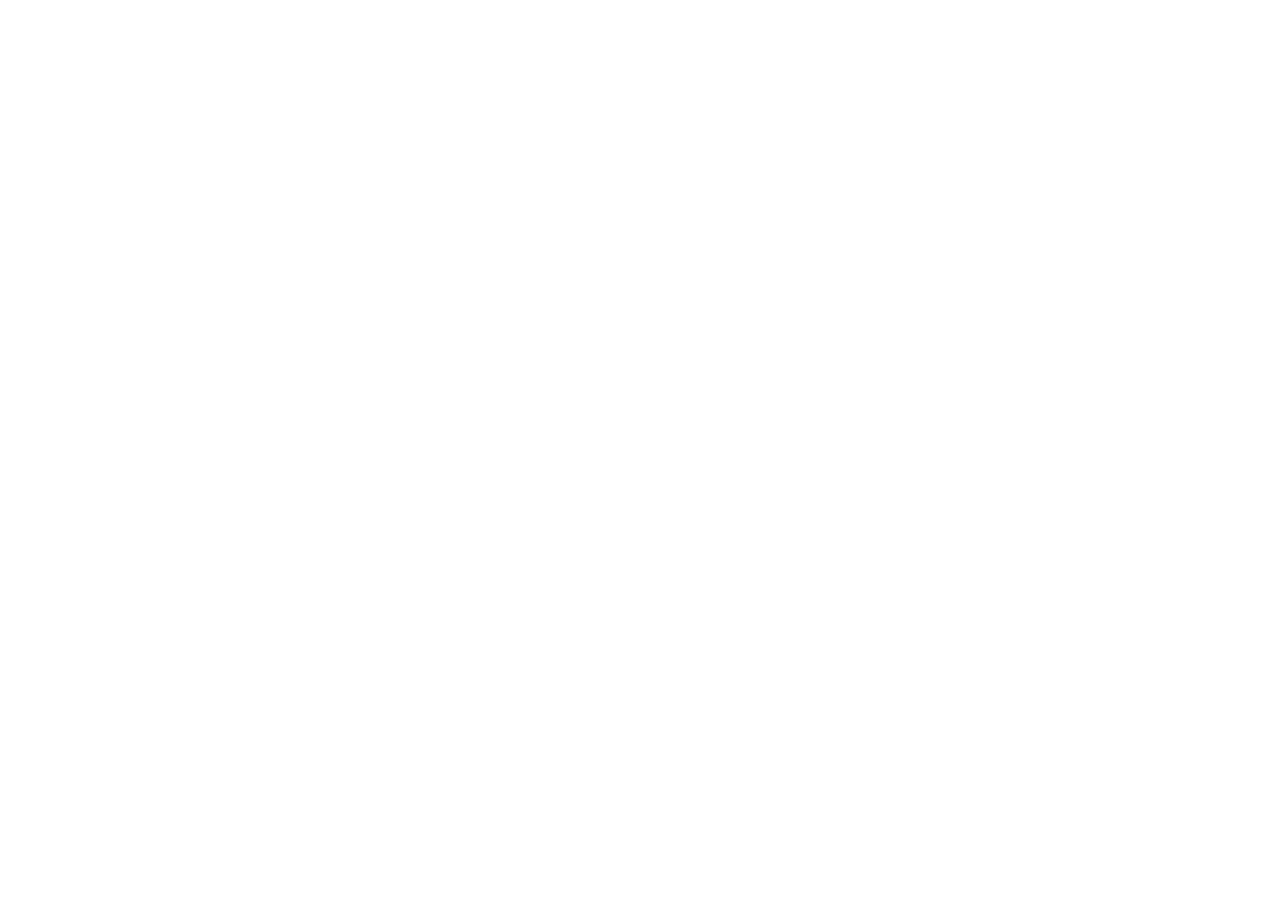
==== index.html @ bdc5ff89 "Fixed: replace http:// with //" ====
<!DOCTYPE html>
<!--!
     _   _    ____  _____ _   _ _____ _____ ____ _   _
    | | / \  |  _ \| ____| \ | |_   _| ____/ ___| | | |
 _  | |/ _ \ | | | |  _| |  \| | | | |  _|| |   | |_| |
| |_| / ___ \| |_| | |___| |\  |_| | | |__| |___|  _  |
 \___/_/   \_\____/|_____|_| \_(_)_| |_____\____|_| |_|
-->
<html>
<head>
<meta charset="UTF-8">
<title>JADEN.TECH</title>
<meta name="renderer" content="webkit">
<meta name="format-detection" content="telephone=no">
<meta name="referrer" content="always">
<meta content="width=device-width,minimum-scale=1.0,maximum-scale=1.0,user-scalable=no" name="viewport">
<link rel="shortcut icon" href="//cdn.jaden.tech/static/img/favicon.png?t=1645760736">
<meta name="keywords" content="jaden.tech">
<meta name="description" content="jaden.li@jaden.tech">
<link rel="stylesheet" href="//cdn.jaden.tech/static/css/index.css?t=1645760736"/>
<script>
  if (window.location.protocol === 'http:') window.location.replace(window.location.href.replace("http://", "https://"));
</script>
</head>
<body>
  <embed id="background" name="background" type="image/svg+xml" src="//cdn.jaden.tech/static/img/BingWallpaper.svg?t=1645760736"/>
  <a href="//github.com/imjaden" class="github-corner" aria-label="View source on Github">
      <embed type="image/svg+xml" src="//cdn.jaden.tech/static/img/github.svg"/>
  </a>
<div class="header"><div class="wrap clearfix"></div></div>
<section id="main">
  <div class="container">
    <a href="//intdocs.archived.jaden.tech/corporate-culture/workplace-ceremony.html">
        <img id="logo" type="image/svg+xml" src="//cdn.jaden.tech/static/img/TheTrumanShow03.svg?t=1645760736"/>
    </a>
  </div> 
<div class="wrap">
    <a target="_blank" href="//bimg.top/8225.html">好奇地看着相机的北极熊，加拿大丘吉尔镇（© 必应壁纸）</a>
</div>
</section> 
<div class="footer"> 
  <div class="wrap">
    <div class="ft-copy">
        <p>@jaden.tech <a href="javascript:void(0);">备案号：沪ICP备20021619号-1</a></p>
    </div>
  </div>
</div>
<script type="text/javascript" src="//cdn.jaden.tech/static/js/index.js?t=1645760736"></script>
</body>
</html>
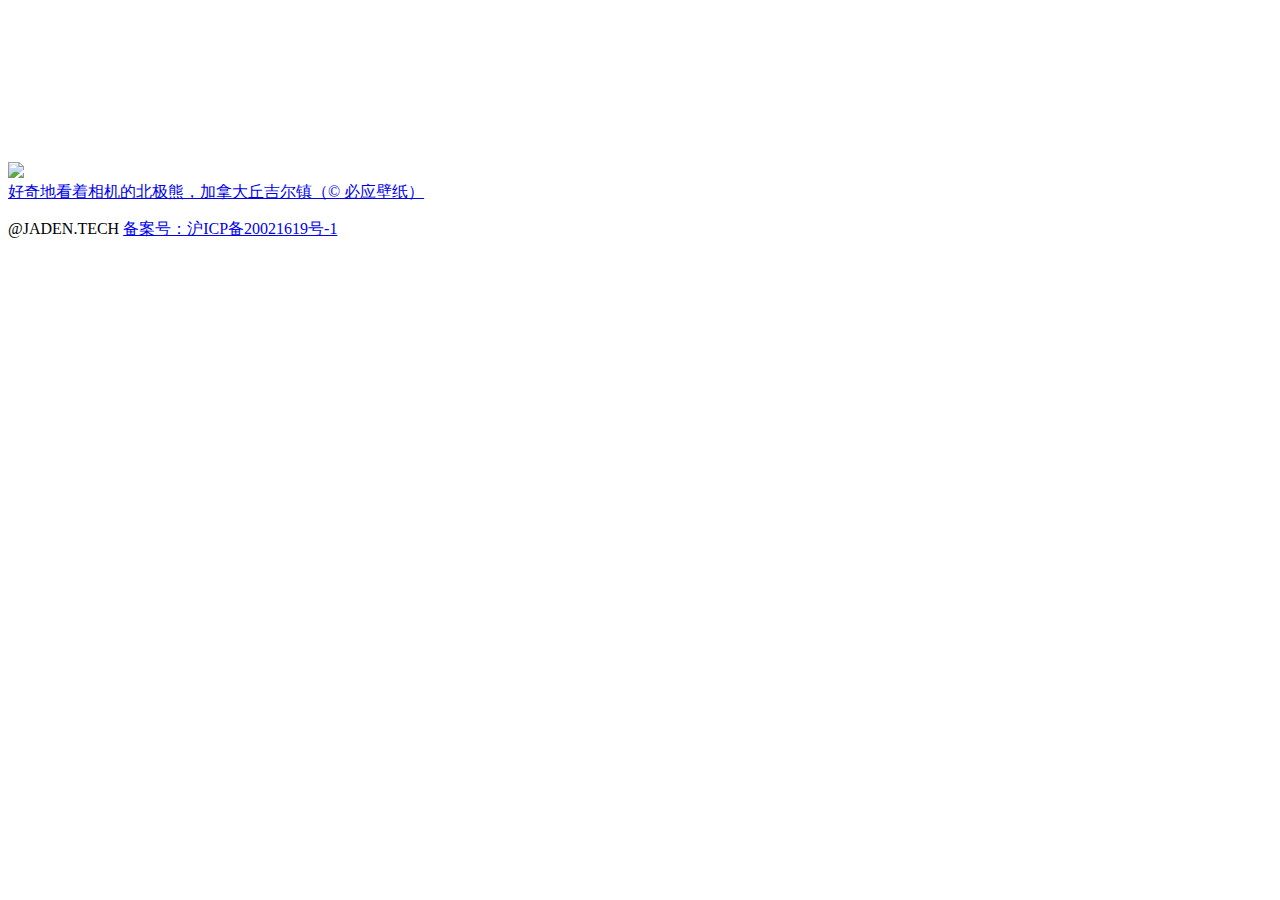
==== commit b035a8dd: "Modify: tiger" ====
--- a/index.html
+++ b/index.html
@@ -14,16 +14,17 @@
 <meta name="format-detection" content="telephone=no">
 <meta name="referrer" content="always">
 <meta content="width=device-width,minimum-scale=1.0,maximum-scale=1.0,user-scalable=no" name="viewport">
-<link rel="shortcut icon" href="//cdn.jaden.tech/static/img/favicon.png?t=1645760736">
+<link rel="shortcut icon" href="//cdn.jaden.tech/static/img/favicon.png?t=1647593205410">
 <meta name="keywords" content="jaden.tech">
 <meta name="description" content="jaden.li@jaden.tech">
-<link rel="stylesheet" href="//cdn.jaden.tech/static/css/index.css?t=1645760736"/>
+<link rel="stylesheet" href="//cdn.jaden.tech/static/css/index.css?t=1647593205410"/>
 <script>
-  if (window.location.protocol === 'http:') window.location.replace(window.location.href.replace("http://", "https://"));
+  if (window.location.hostname === 'jaden.tech' && window.location.protocol === 'http:') 
+      window.location.replace(window.location.href.replace("http://", "https://"));
 </script>
 </head>
 <body>
-  <embed id="background" name="background" type="image/svg+xml" src="//cdn.jaden.tech/static/img/BingWallpaper.svg?t=1645760736"/>
+  <embed id="background" name="background" type="image/svg+xml" src="//cdn.jaden.tech/static/img/tiger02.svg?t=1647593205410"/>
   <a href="//github.com/imjaden" class="github-corner" aria-label="View source on Github">
       <embed type="image/svg+xml" src="//cdn.jaden.tech/static/img/github.svg"/>
   </a>
@@ -31,7 +32,7 @@
 <section id="main">
   <div class="container">
     <a href="//intdocs.archived.jaden.tech/corporate-culture/workplace-ceremony.html">
-        <img id="logo" type="image/svg+xml" src="//cdn.jaden.tech/static/img/TheTrumanShow03.svg?t=1645760736"/>
+        <img id="logo" type="image/svg+xml" src="//cdn.jaden.tech/static/img/logo.svg?t=1647593205410"/>
     </a>
   </div> 
 <div class="wrap">
@@ -41,10 +42,10 @@
 <div class="footer"> 
   <div class="wrap">
     <div class="ft-copy">
-        <p>@jaden.tech <a href="javascript:void(0);">备案号：沪ICP备20021619号-1</a></p>
+        <p>@JADEN.TECH <a href="javascript:void(0);">备案号：沪ICP备20021619号-1</a></p>
     </div>
   </div>
 </div>
-<script type="text/javascript" src="//cdn.jaden.tech/static/js/index.js?t=1645760736"></script>
+<script type="text/javascript" src="//cdn.jaden.tech/static/js/index.js?t=1647593205410"></script>
 </body>
 </html>
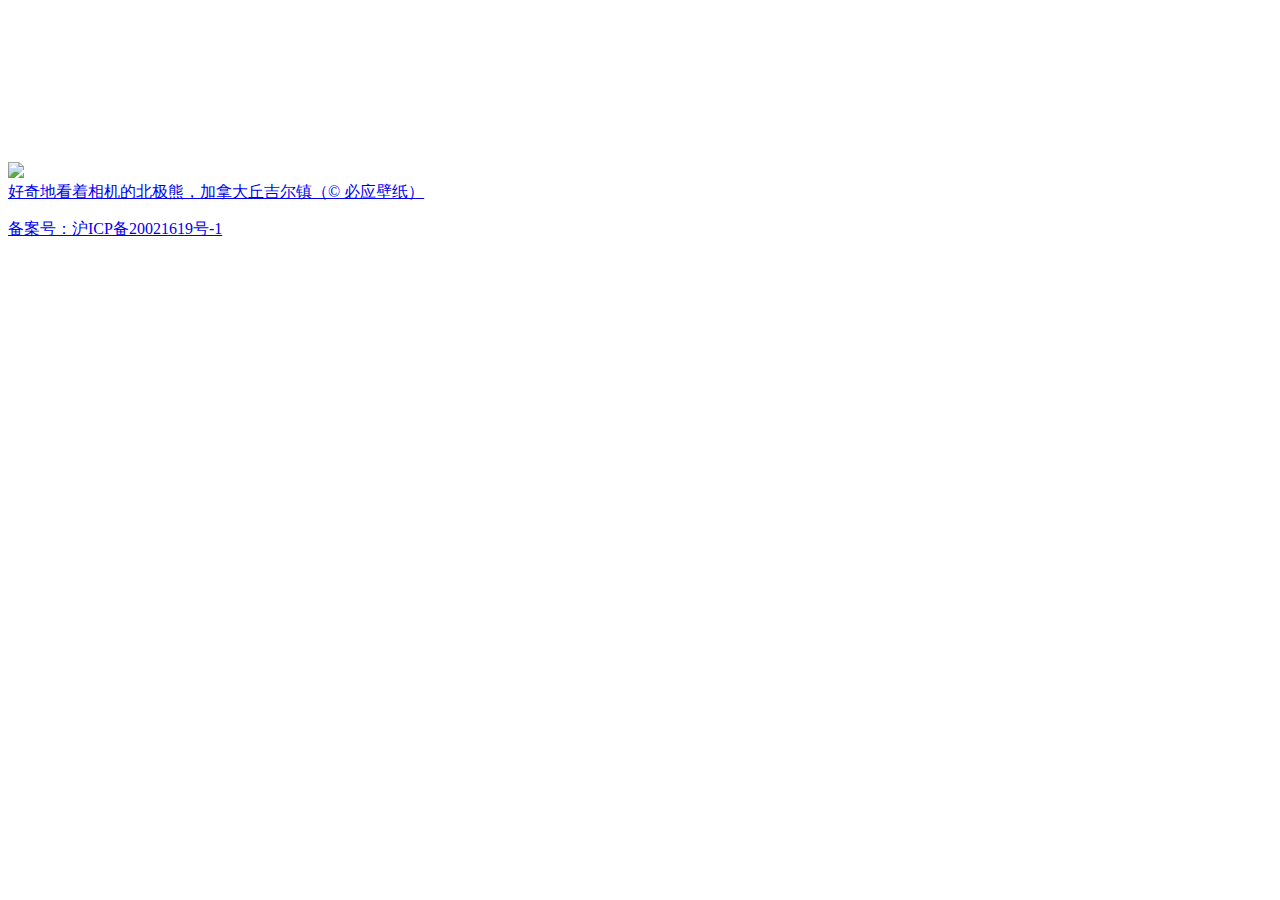
==== commit e0a47fd5: "Fixed: add 备案编号下方按要求链接信息产业部备案管理系统网址" ====
--- a/index.html
+++ b/index.html
@@ -9,7 +9,7 @@
 <html>
 <head>
 <meta charset="UTF-8">
-<title>JADEN.TECH</title>
+<title>好奇地看着相机的北极熊</title>
 <meta name="renderer" content="webkit">
 <meta name="format-detection" content="telephone=no">
 <meta name="referrer" content="always">
@@ -42,7 +42,7 @@
 <div class="footer"> 
   <div class="wrap">
     <div class="ft-copy">
-        <p>@JADEN.TECH <a href="javascript:void(0);">备案号：沪ICP备20021619号-1</a></p>
+        <p><a href="https://beian.miit.gov.cn">备案号：沪ICP备20021619号-1</a></p>
     </div>
   </div>
 </div>
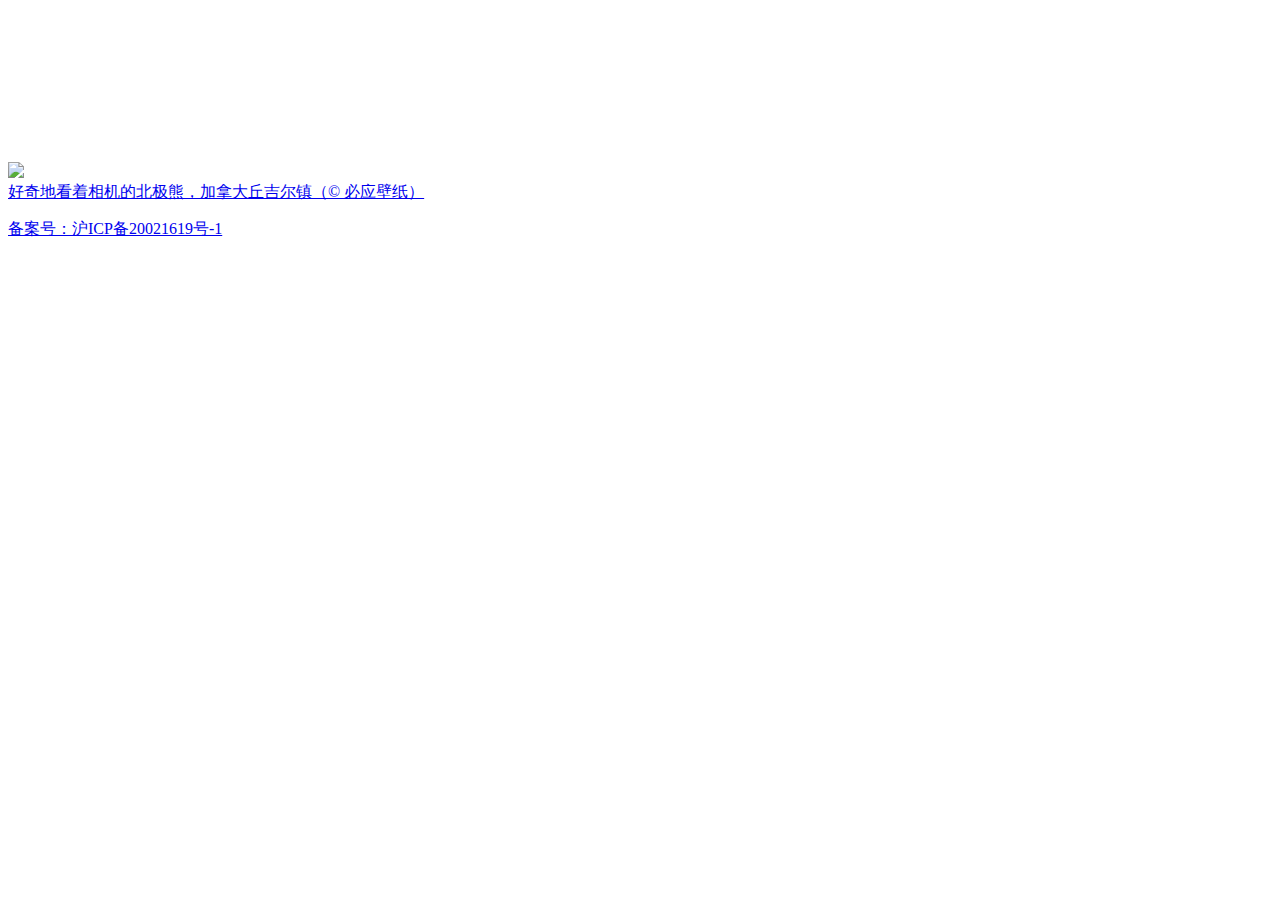
==== commit 7c69b035: "Update resume" ====
--- a/index.html
+++ b/index.html
@@ -14,25 +14,26 @@
 <meta name="format-detection" content="telephone=no">
 <meta name="referrer" content="always">
 <meta content="width=device-width,minimum-scale=1.0,maximum-scale=1.0,user-scalable=no" name="viewport">
-<link rel="shortcut icon" href="//cdn.jaden.tech/static/img/favicon.png?t=1647593205410">
+<link rel="shortcut icon" href="//cdn.jaden.tech/static/img/favicon.png?t=1670076001">
 <meta name="keywords" content="jaden.tech">
 <meta name="description" content="jaden.li@jaden.tech">
-<link rel="stylesheet" href="//cdn.jaden.tech/static/css/index.css?t=1647593205410"/>
+<link rel="stylesheet" href="//cdn.jaden.tech/static/css/index.css?t=1670076001"/>
 <script>
   if (window.location.hostname === 'jaden.tech' && window.location.protocol === 'http:') 
       window.location.replace(window.location.href.replace("http://", "https://"));
 </script>
 </head>
 <body>
-  <embed id="background" name="background" type="image/svg+xml" src="//cdn.jaden.tech/static/img/tiger02.svg?t=1647593205410"/>
+  <embed id="background" name="background" type="image/svg+xml" src="//cdn.jaden.tech/static/img/bear01.svg?t=1670076001"/>
   <a href="//github.com/imjaden" class="github-corner" aria-label="View source on Github">
       <embed type="image/svg+xml" src="//cdn.jaden.tech/static/img/github.svg"/>
   </a>
 <div class="header"><div class="wrap clearfix"></div></div>
 <section id="main">
   <div class="container">
-    <a href="//intdocs.archived.jaden.tech/corporate-culture/workplace-ceremony.html">
-        <img id="logo" type="image/svg+xml" src="//cdn.jaden.tech/static/img/logo.svg?t=1647593205410"/>
+    <!-- <a href="//intdocs.archived.jaden.tech/corporate-culture/workplace-ceremony.html"> -->
+    <a href="./resume.html">
+        <img id="logo" type="image/svg+xml" src="//cdn.jaden.tech/static/img/logo.svg?t=1670076001"/>
     </a>
   </div> 
 <div class="wrap">
@@ -46,6 +47,6 @@
     </div>
   </div>
 </div>
-<script type="text/javascript" src="//cdn.jaden.tech/static/js/index.js?t=1647593205410"></script>
+<script type="text/javascript" src="//cdn.jaden.tech/static/js/index.js?t=1670076001"></script>
 </body>
 </html>
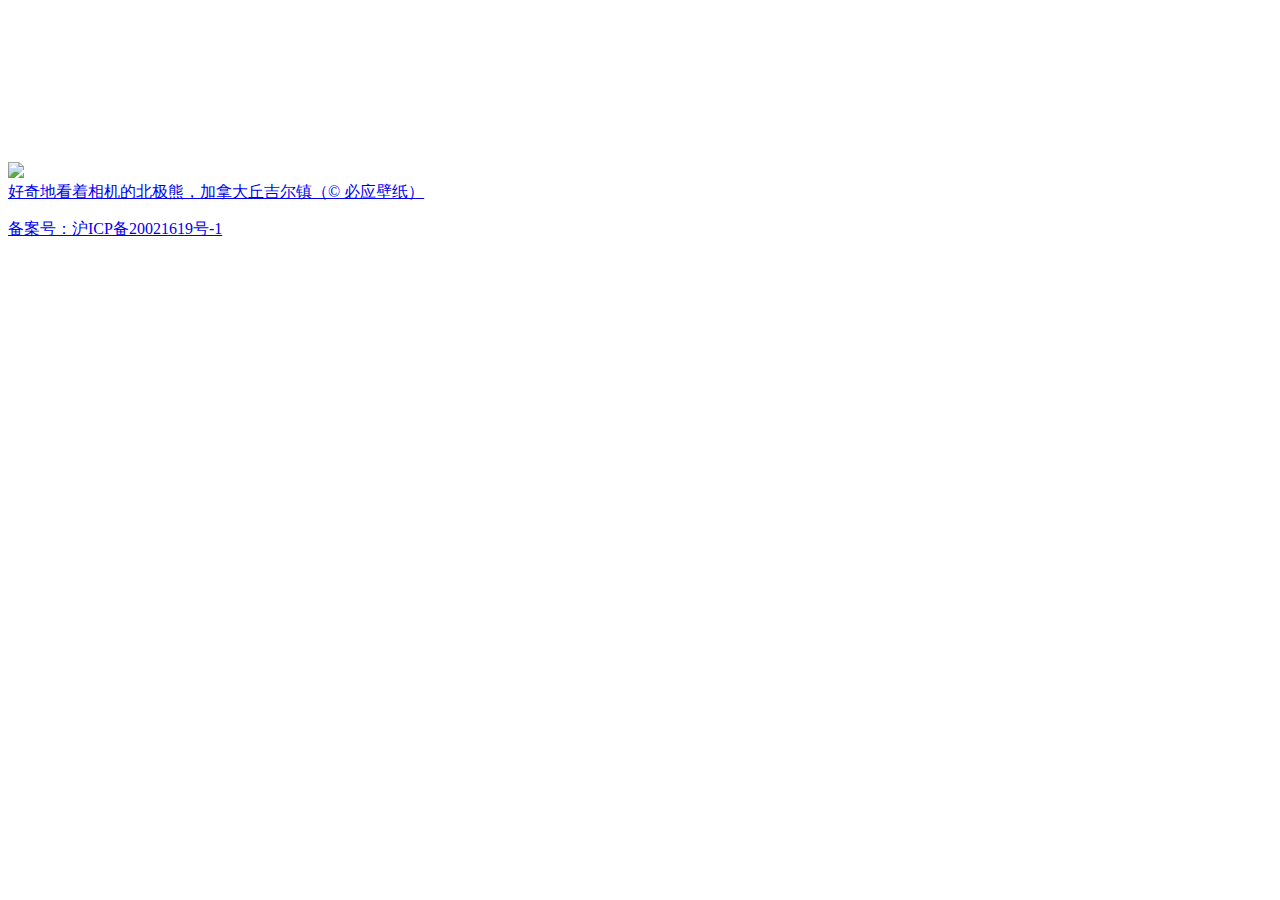
==== commit 76cec3f9: "fixed: iframe compatibility" ====
--- a/index.html
+++ b/index.html
@@ -13,7 +13,7 @@
 <meta name="renderer" content="webkit">
 <meta name="format-detection" content="telephone=no">
 <meta name="referrer" content="always">
-<meta content="width=device-width,minimum-scale=1.0,maximum-scale=1.0,user-scalable=no" name="viewport">
+<meta name="viewport" content="width=device-width,initial-scale=1.0,minimum-scale=1.0,maximum-scale=1.0,user-scalable=no,viewport-fit=cover">
 <link rel="shortcut icon" href="//cdn.jaden.tech/static/img/favicon.png?t=1670076001">
 <meta name="keywords" content="jaden.tech">
 <meta name="description" content="jaden.li@jaden.tech">
@@ -31,8 +31,8 @@
 <div class="header"><div class="wrap clearfix"></div></div>
 <section id="main">
   <div class="container">
-    <!-- <a href="//intdocs.archived.jaden.tech/corporate-culture/workplace-ceremony.html"> -->
-    <a href="./resume.html">
+    <a href="//docs.intfocus.jaden.tech/corporate-culture/workplace-ceremony.html">
+    <!-- <a href="./resume.html"> -->
         <img id="logo" type="image/svg+xml" src="//cdn.jaden.tech/static/img/logo.svg?t=1670076001"/>
     </a>
   </div> 
